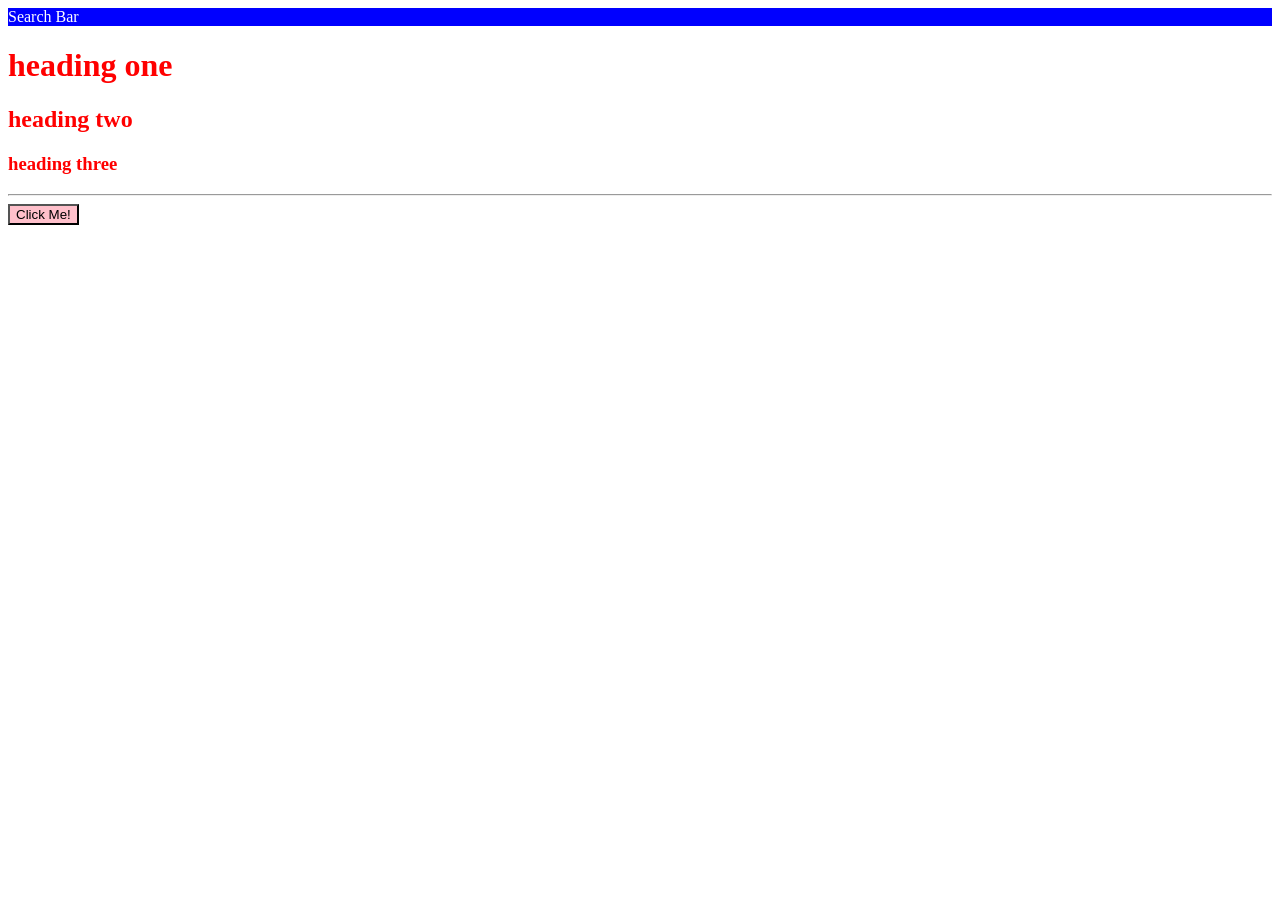
==== CSS/Basics/index.html @ de770a42 "feat(CSS basics): add basic css code in stylesheet" ====
<!doctype html>
<html lang="en">
  <head>
    <meta charset="UTF-8" />
    <meta name="viewport" content="width=device-width, initial-scale=1.0" />
    <title>Learning CSS</title>
    <link rel="Stylesheet" href="Style.css" />
  </head>
  <body>
    <div>Search Bar</div>
    <h1 class="heading">heading one</h1>
    <h2 class="heading">heading two</h2>
    <h3 class="heading">heading three</h3>
    <hr />
    <button style="background-color: pink">Click Me!</button>
  </body>
</html>
---- CSS/Basics/Style.css ----
div {
  background-color: blue;
  color: white;
}

.heading {
  color: red;
}
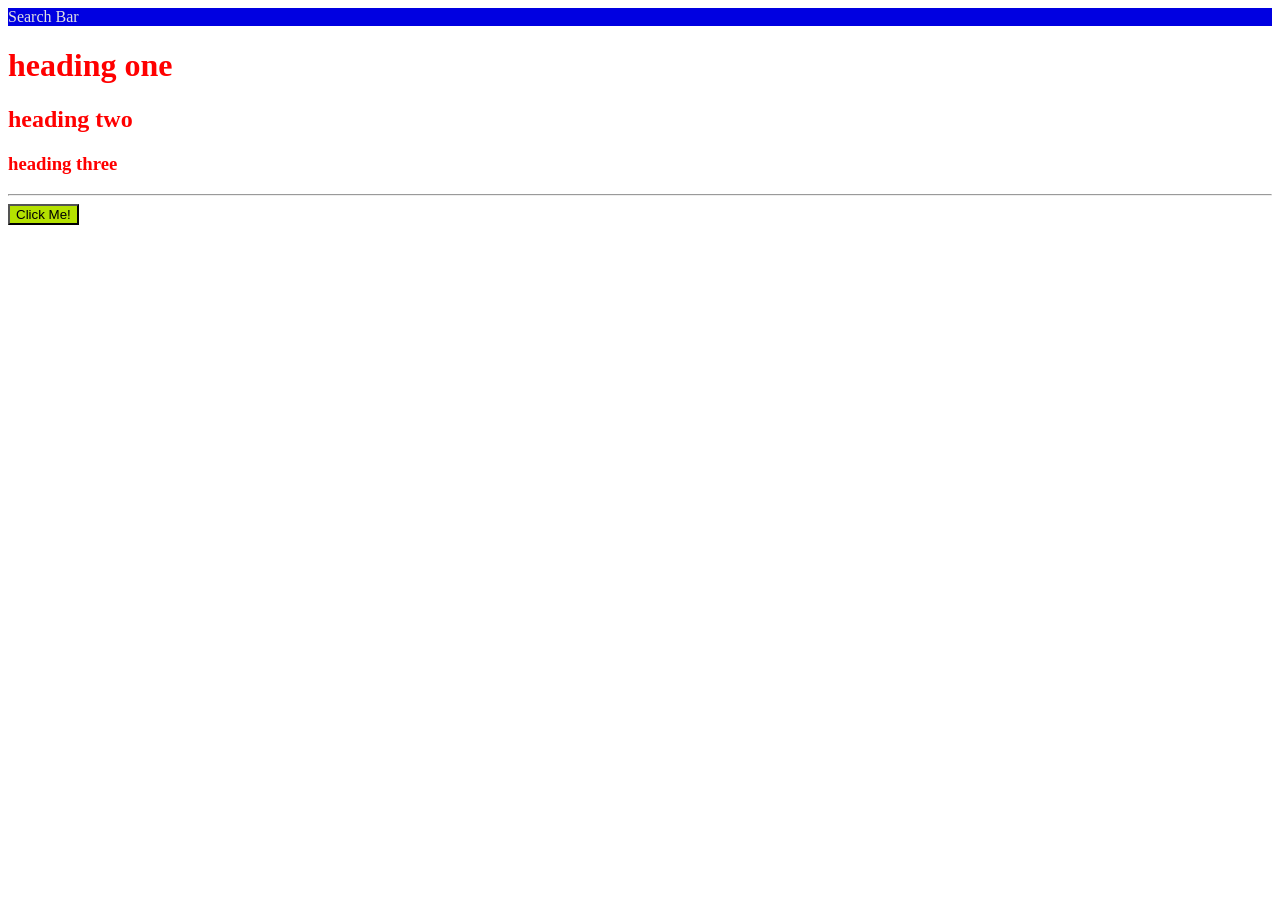
==== commit 92cd9d5c: "chore(index): color pink change to rgb format" ====
--- a/CSS/Basics/index.html
+++ b/CSS/Basics/index.html
@@ -12,6 +12,6 @@
     <h2 class="heading">heading two</h2>
     <h3 class="heading">heading three</h3>
     <hr />
-    <button style="background-color: pink">Click Me!</button>
+    <button style="background-color: rgb(180, 225, 0)">Click Me!</button>
   </body>
 </html>
--- a/CSS/Basics/Style.css
+++ b/CSS/Basics/Style.css
@@ -1,8 +1,8 @@
 div {
-  background-color: blue;
-  color: white;
+  background-color: rgb(0, 0, 225);
+  color: rgb(225, 225, 225);
 }
 
 .heading {
-  color: red;
+  color: rgb(255, 0, 0);
 }
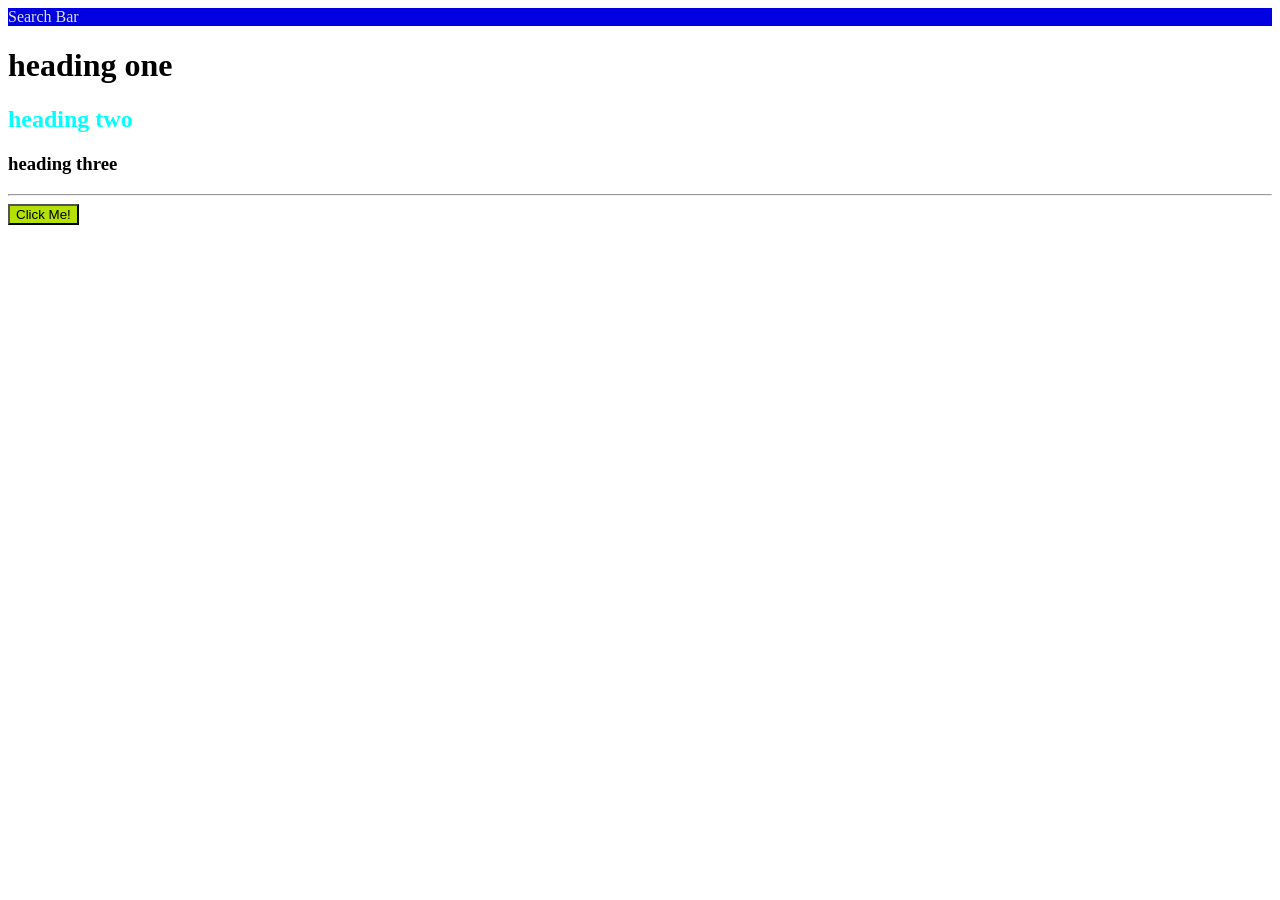
==== commit 68c86bc8: "docs(README): update readme file and add JS folder" ====
--- a/CSS/Basics/index.html
+++ b/CSS/Basics/index.html
@@ -8,9 +8,9 @@
   </head>
   <body>
     <div>Search Bar</div>
-    <h1 class="heading">heading one</h1>
-    <h2 class="heading">heading two</h2>
-    <h3 class="heading">heading three</h3>
+    <h1 class="heading" id="headingone">heading one</h1>
+    <h2 class="heading" id="headingtwo">heading two</h2>
+    <h3 class="heading" id="headingthree">heading three</h3>
     <hr />
     <button style="background-color: rgb(180, 225, 0)">Click Me!</button>
   </body>
--- a/CSS/Basics/Style.css
+++ b/CSS/Basics/Style.css
@@ -3,6 +3,9 @@
   color: rgb(225, 225, 225);
 }
 
-.heading {
-  color: rgb(255, 0, 0);
+#headingone {
+  color: black;
 }
+#headingtwo {
+  color: aqua;
+}
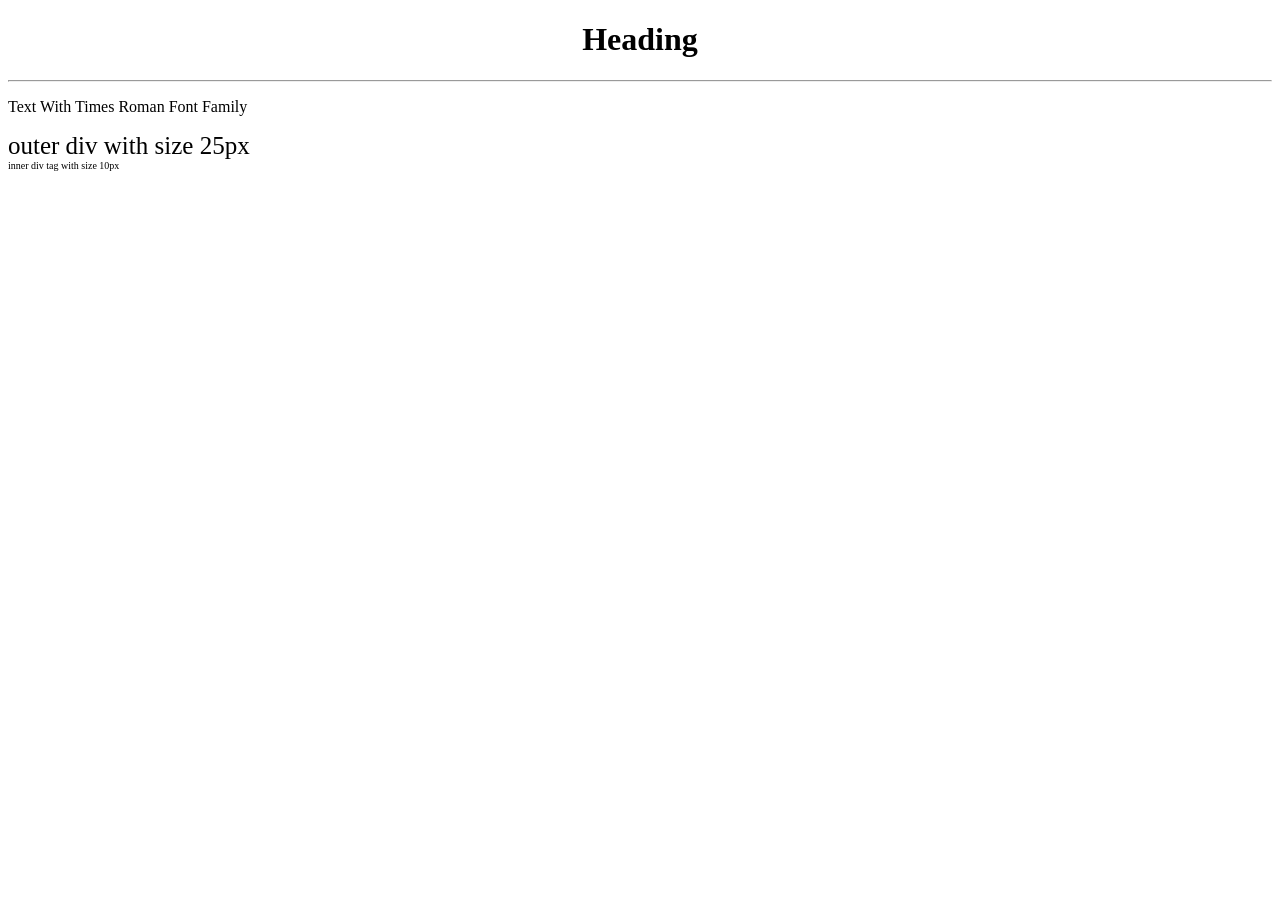
==== commit ba99cca5: "feat(CSS): text and font properties" ====
--- a/CSS/Basics/index.html
+++ b/CSS/Basics/index.html
@@ -1,17 +1,16 @@
 <!doctype html>
-<html lang="en">
+<html>
   <head>
-    <meta charset="UTF-8" />
-    <meta name="viewport" content="width=device-width, initial-scale=1.0" />
     <title>Learning CSS</title>
-    <link rel="Stylesheet" href="Style.css" />
+    <link rel="Stylesheet" href="./Style.css" />
   </head>
   <body>
-    <div>Search Bar</div>
-    <h1 class="heading" id="headingone">heading one</h1>
-    <h2 class="heading" id="headingtwo">heading two</h2>
-    <h3 class="heading" id="headingthree">heading three</h3>
+    <h1 class="headings" id="1">Heading</h1>
     <hr />
-    <button style="background-color: rgb(180, 225, 0)">Click Me!</button>
+    <p>text with Times Roman font family</p>
+    <div id="outer">
+      outer div with size 25px
+      <div id="inner">inner div tag with size 10px</div>
+    </div>
   </body>
 </html>
--- a/CSS/Basics/Style.css
+++ b/CSS/Basics/Style.css
@@ -1,11 +1,17 @@
-div {
-  background-color: rgb(0, 0, 225);
-  color: rgb(225, 225, 225);
+.headings {
+  text-align: center;
+  text-transform: capitalize;
 }
 
-#headingone {
-  color: black;
+p {
+  text-transform: capitalize;
+  font-family: "Times New Roman";
 }
-#headingtwo {
-  color: aqua;
+
+#outer {
+  font-size: 25px;
 }
+
+#inner {
+  font-size: 10px;
+}
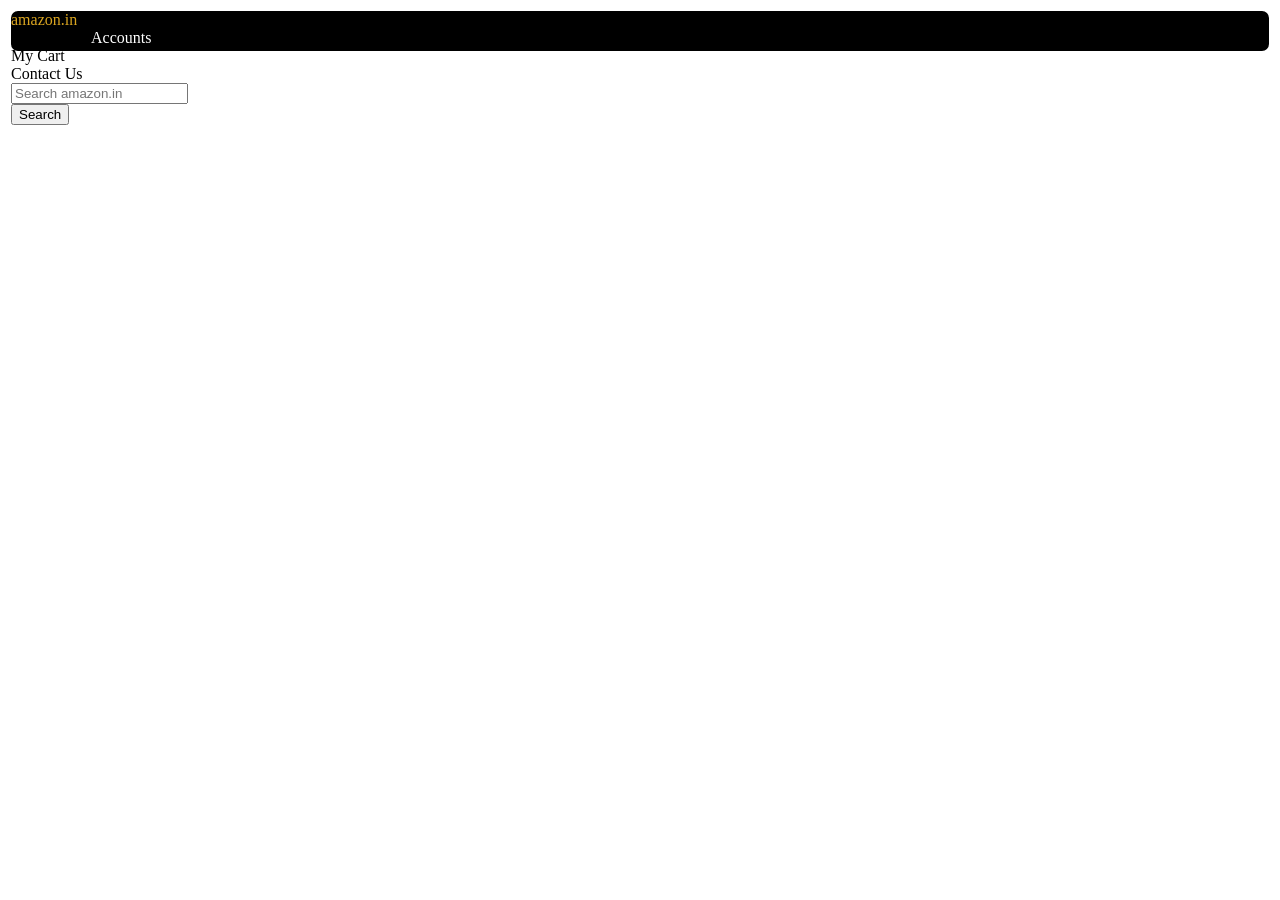
==== commit fc39203e: "feat(CSS tags): code for new tags and box model" ====
--- a/CSS/Basics/index.html
+++ b/CSS/Basics/index.html
@@ -1,16 +1,21 @@
 <!doctype html>
 <html>
   <head>
-    <title>Learning CSS</title>
-    <link rel="Stylesheet" href="./Style.css" />
+    <title>Learning CSS - 2</title>
+    <link rel="stylesheet" href="./Style.css" />
   </head>
   <body>
-    <h1 class="headings" id="1">Heading</h1>
-    <hr />
-    <p>text with Times Roman font family</p>
     <div id="outer">
-      outer div with size 25px
-      <div id="inner">inner div tag with size 10px</div>
+      <div id="website2">
+        <a href="https://amazon.in" id="website">amazon.in</a>
+      </div>
+      <div id="accounts">Accounts</div>
+      <div id="mycart">My Cart</div>
+      <div id="contact">Contact Us</div>
+      <div id="searchbox">
+        <input type="text" placeholder="Search amazon.in" />
+      </div>
+      <div id="button"><button>Search</button></div>
     </div>
   </body>
 </html>
--- a/CSS/Basics/Style.css
+++ b/CSS/Basics/Style.css
@@ -1,17 +1,21 @@
-.headings {
-  text-align: center;
-  text-transform: capitalize;
+#outer {
+  height: 40px;
+  background-color: black;
+  border-radius: 10px;
+  border-style: solid;
+  border-color: white;
 }
 
-p {
-  text-transform: capitalize;
-  font-family: "Times New Roman";
+#website {
+  text-decoration: none;
+  color: goldenrod;
 }
 
-#outer {
-  font-size: 25px;
+#website2 {
+  width: 62px;
 }
 
-#inner {
-  font-size: 10px;
+#accounts {
+  color: white;
+  margin-left: 80px;
 }
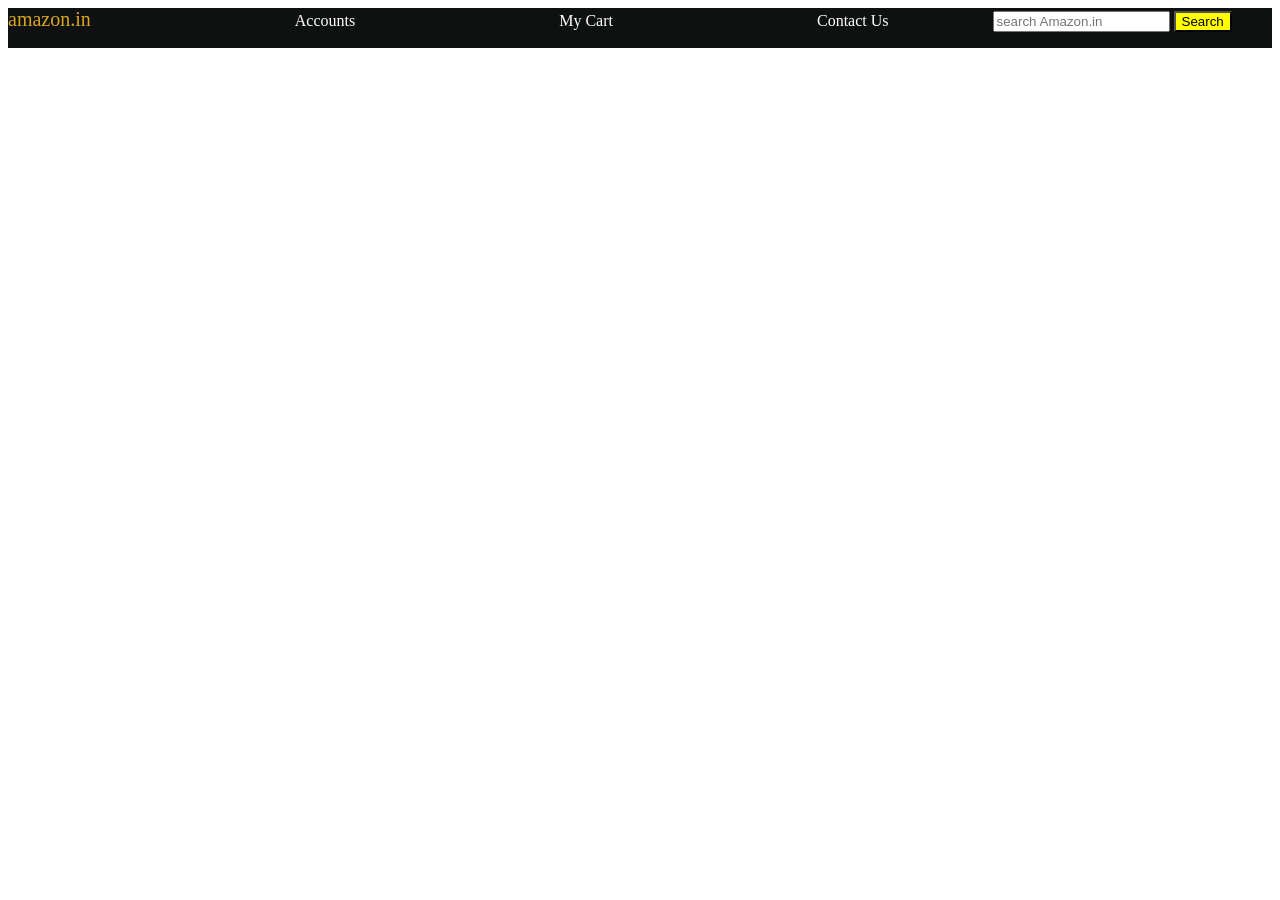
==== commit 95943b9c: "feat(nav bar): code to create navigation bar" ====
--- a/CSS/Basics/index.html
+++ b/CSS/Basics/index.html
@@ -6,16 +6,12 @@
   </head>
   <body>
     <div id="outer">
-      <div id="website2">
-        <a href="https://amazon.in" id="website">amazon.in</a>
-      </div>
-      <div id="accounts">Accounts</div>
-      <div id="mycart">My Cart</div>
-      <div id="contact">Contact Us</div>
-      <div id="searchbox">
-        <input type="text" placeholder="Search amazon.in" />
-      </div>
-      <div id="button"><button>Search</button></div>
+      <a href="https://amazon.in" id="amazon">amazon.in</a>
+      <a href="" id="accounts">Accounts</a>
+      <a href="" id="mycart">My Cart</a>
+      <a href="" id="contact">Contact Us</a>
+      <input type="text" placeholder="search Amazon.in" id="searchbox" />
+      <button id="search">Search</button>
     </div>
   </body>
 </html>
--- a/CSS/Basics/Style.css
+++ b/CSS/Basics/Style.css
@@ -1,21 +1,36 @@
 #outer {
+  background-color: #0f1111;
   height: 40px;
-  background-color: black;
-  border-radius: 10px;
-  border-style: solid;
-  border-color: white;
 }
 
-#website {
+#amazon {
+  color: goldenrod;
+  font-size: 20px;
   text-decoration: none;
-  color: goldenrod;
-}
-
-#website2 {
-  width: 62px;
 }
 
 #accounts {
+  margin-left: 200px;
   color: white;
-  margin-left: 80px;
+  text-decoration: none;
 }
+
+#mycart {
+  margin-left: 200px;
+  color: white;
+  text-decoration: none;
+}
+
+#contact {
+  margin-left: 200px;
+  color: white;
+  text-decoration: none;
+}
+
+#searchbox {
+  margin-left: 100px;
+}
+
+#search {
+  background-color: yellow;
+}
